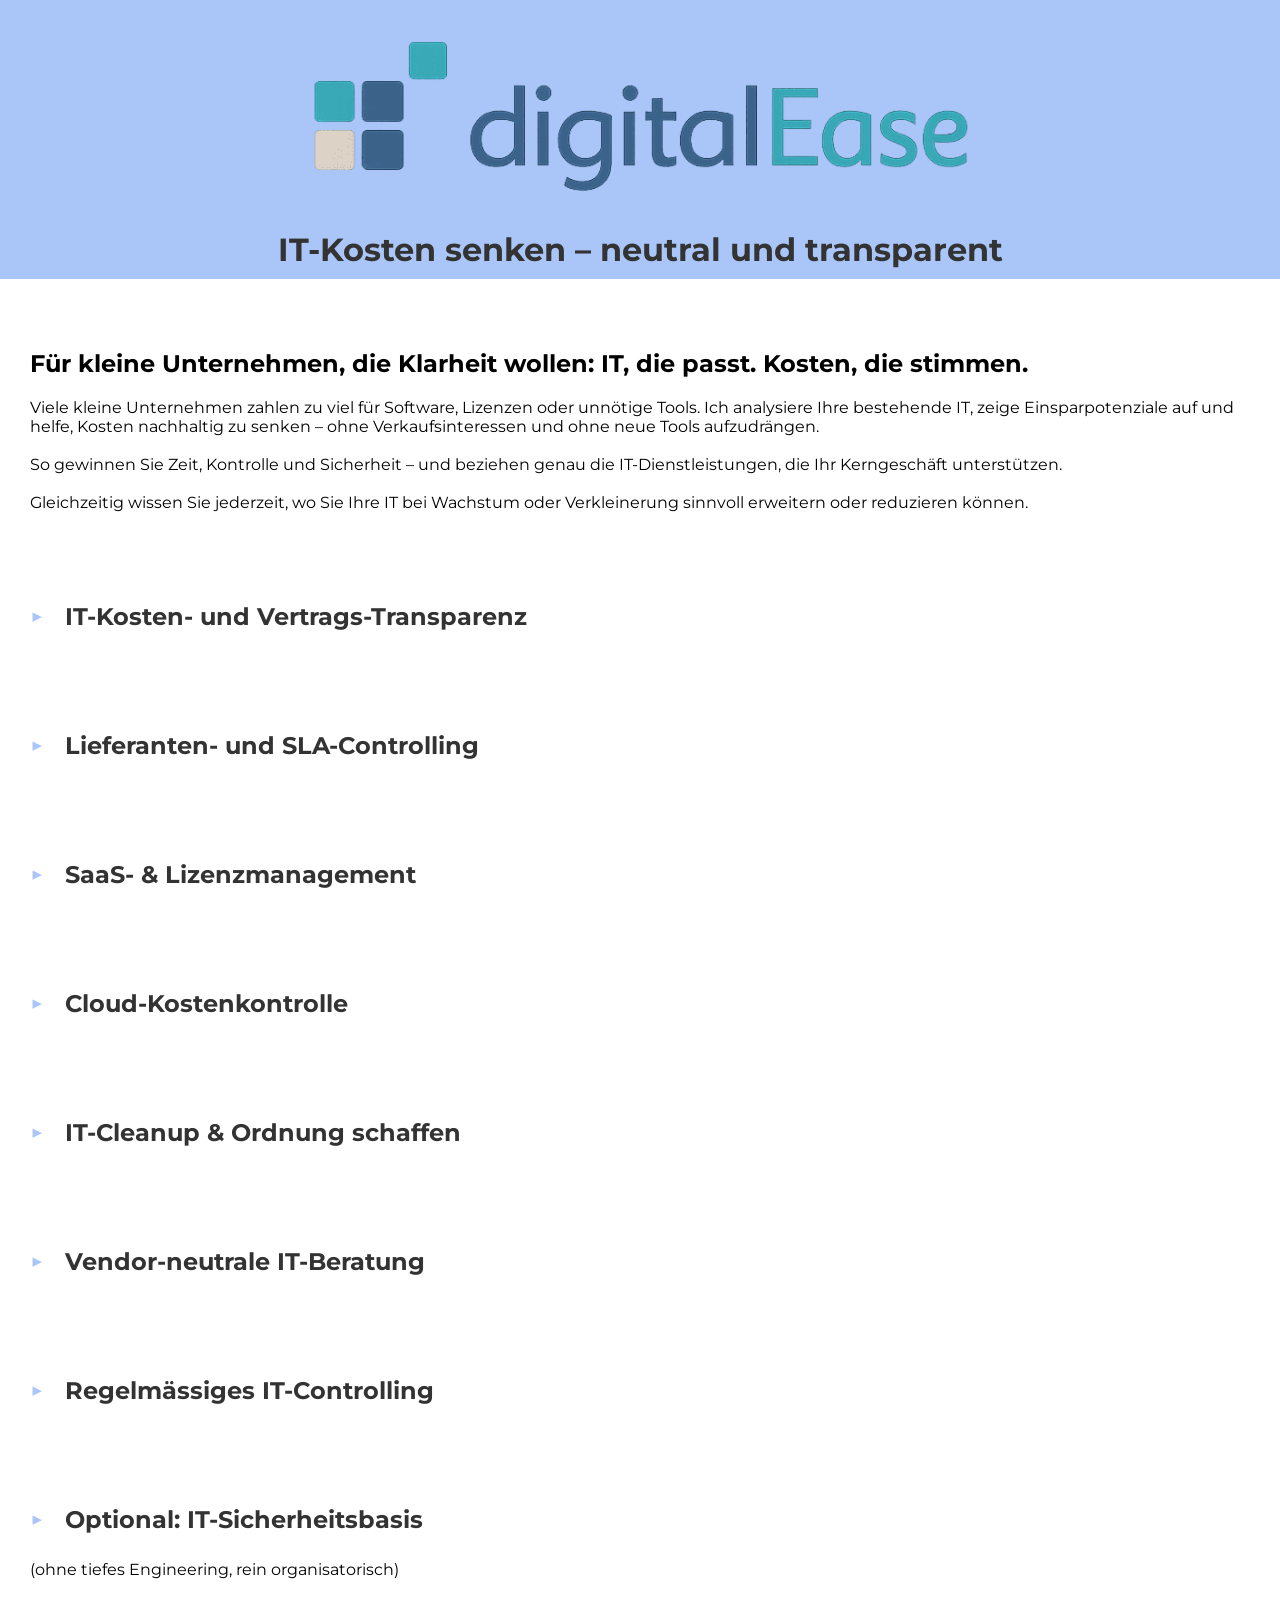
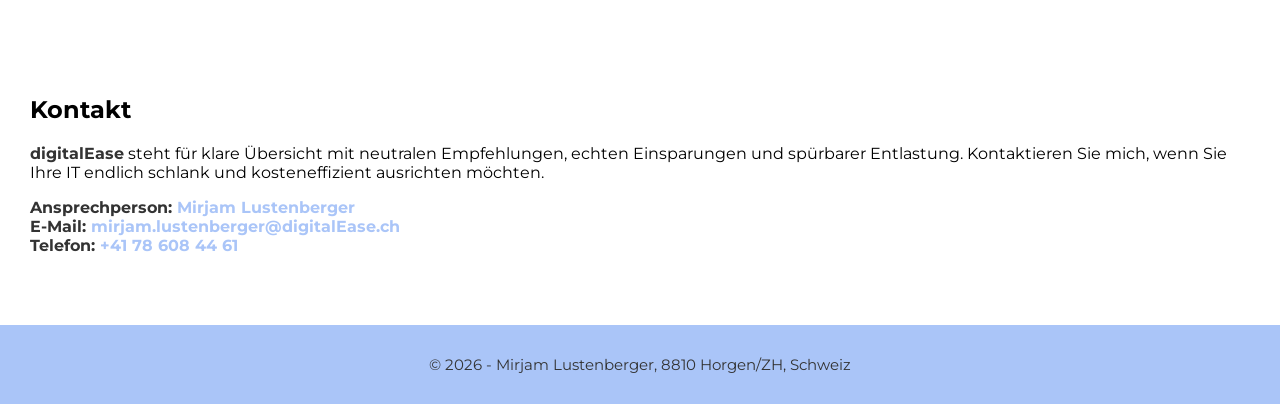
==== index.html @ b635466f "optimize h1 in header and first section in main" ====
<!DOCTYPE html>
<html lang="de">
<head>
  <meta charset="utf-8">
  <meta name="viewport" content="width=device-width, initial-scale=1">
  <meta http-equiv="X-UA-Compatible" content="IE=edge">
  <title>digitalEase – IT-Kosten senken | Neutrales IT-Controlling</title>
  <meta name="description" content="Ich unterstütze kleine und Solo Unternehmen dabei, IT‑Kosten zu senken, unnötige Ausgaben zu vermeiden 
  und klare Strukturen zu schaffen – neutral, effizient und ohne Verkaufsinteressen.">
  
  <meta name="robots" content="index, follow">
  <link rel="canonical" href="https://digitalease.ch">

  <!-- Open Graph -->
  <meta property="og:title" content="digitalEase – IT-Kosten senken durch neutrales IT-Controlling">
  <meta property="og:description" content="Viele kleine Unternehmen zahlen zu viel für IT. digitalEase analysiert 
  Ihre bestehende IT, zeigt Einsparpotenziale auf und hilft, IT‑Kosten nachhaltig zu senken – neutral und ohne Verkaufsinteressen.">
  <meta property="og:url" content="https://digitalease.ch">
  <meta property="og:type" content="website">
  <meta property="og:image" content="https://digitalease.ch/ogImage.jpg">
  <meta property="og:site_name" content="digitalEase">

  <link rel="icon" href="digitalEaseIcon.png" type="image/png">
  <link rel="stylesheet" href="main.css">
  <script src="main.js" defer></script>
</head>

<body>

<header class="header-index">
  <div class="header-grid">
    <div class="header-image"></div>
    <div class="header-content">
        <h1>IT‑Kosten senken – neutral und transparent</h1>
    </div>
  </div>
</header>

<main>
    <section>
        <h2>Für kleine Unternehmen, die Klarheit wollen: IT, die passt. Kosten, die stimmen.</h2>
        <div> Viele kleine Unternehmen zahlen zu viel für Software, Lizenzen oder unnötige Tools. Ich analysiere 
            Ihre bestehende IT, zeige Einsparpotenziale auf und helfe, Kosten nachhaltig zu senken – ohne 
            Verkaufsinteressen und ohne neue Tools aufzudrängen. <br>
            <br>
            So gewinnen Sie Zeit, Kontrolle und Sicherheit – und beziehen genau die IT‑Dienstleistungen, die Ihr Kerngeschäft unterstützen. <br>
            <br>
            Gleichzeitig wissen Sie jederzeit, wo Sie Ihre IT bei Wachstum oder Verkleinerung sinnvoll erweitern oder reduzieren können.
        </div>
    </section>

    <section>
        <h2 class="accordion-header" role="button" tabindex="0">IT‑Kosten- und Vertrags-Transparenz</h2>
        <div class="accordion-content">
            <ul>
                <li>Vollständige Inventarisierung aller IT‑Kosten (SaaS, Hardware, Cloud, Lizenzen, Wartung)</li>
                <li>Analyse von Doppelbezügen, Leichen, unnötigen Paketen</li>
                <li>Vergleich von SLA vs. tatsächlicher Leistung</li>
                <li>Aufdeckung versteckter Kosten</li>
                <li>Benchmarking gegen Marktpreise</li>
            </ul>
        </div>
    </section>

    <section>
        <h2 class="accordion-header" role="button" tabindex="0">Lieferanten- und SLA‑Controlling</h2>
        <div class="accordion-content">
            <ul>
                <li>Prüfung, ob Lieferanten ihre Leistungen wirklich erbringen</li>
                <li>SLA‑Monitoring</li>
                <li>Eskalationsmanagement</li>
                <li>Vertragsoptimierung</li>
                <li>Vorbereitung von Neuverhandlungen</li>
            </ul>
        </div>
    </section>

    <section>
        <h2 class="accordion-header" role="button" tabindex="0">SaaS- & Lizenzmanagement</h2>
        <div class="accordion-content">
            <ul>
                <li>Lizenzbedarf vs. Lizenzbestand</li>
                <li>Optimierung von Microsoft 365, Google Workspace, Zoom, bexio etc.</li>
                <li>Kündigungs- und Verlängerungsmanagement</li>
                <li>Compliance-Check (Datensicherheit, interne Richtlinien und/oder Vorschriften, etc.)</li>
            </ul>
        </div>
    </section>

    <section>
        <h2 class="accordion-header" role="button" tabindex="0">Cloud-Kostenkontrolle</h2>
        <div class="accordion-content">
            <ul>
                <li>Analyse von Cloud-Abos (AWS, Azure, Google Cloud)</li>
                <li>Erkennen von Overprovisioning (Ressourcen-Überplanung)</li>
                <li>Empfehlungen für Rightsizing (Redimensionierung)</li>
                <li>Monatliches Reporting (Kosten, Nutzung, Trends, Anomalien)</li>
            </ul>
        </div>
    </section>
 
    <section>
        <h2 class="accordion-header" role="button" tabindex="0">IT‑Cleanup & Ordnung schaffen</h2>
        <div class="accordion-content">
            <ul>
                <li>Entfernen von Altlasten</li>
                <li>Strukturierung von Accounts, Abos, Zugängen</li>
                <li>Aufbau eines klaren IT‑Inventars</li>
                <li>Einführung eines IT‑Kontrollprozesses</li>
            </ul>
        </div>
    </section>

    <section>
        <h2 class="accordion-header" role="button" tabindex="0">Vendor-neutrale IT‑Beratung</h2>
        <div class="accordion-content">
            <ul>
                <li>Evaluation neuer Tools oder Anbieter</li>
                <li>Unabhängige Zweitmeinung vor Investitionen</li>
                <li>Empfehlungen für mehr Effizienz und weniger manuelle Arbeiten (Prozessoptimierungen)</li>
            </ul>
        </div>
    </section>

    <section>
        <h2 class="accordion-header" role="button" tabindex="0">Regelmässiges IT‑Controlling</h2>
        <div class="accordion-content">
            <ul>
                <li>Monatliche oder quartalsweise Reports</li>
                <li>Frühwarnsystem für Kostenanstiege</li>
                <li>Übersicht über Kündigungsfristen</li>
                <li>Budgetplanung</li>
            </ul>
        </div>
    </section>

    <section>
        <h2 class="accordion-header" role="button" tabindex="0">Optional: IT‑Sicherheitsbasis</h2>
        <p>(ohne tiefes Engineering, rein organisatorisch)</p>
        <div class="accordion-content">
            <ul>
                <li>Passwort- und Zugangsrichtlinien</li>
                <li>Backup-Check</li>
                <li>Risikoanalyse auf Management-Level</li>
            </ul>
        </div>
    </section>
    
    <section class="contact">
        <h2>Kontakt</h2>
            <p><b>digitalEase</b> steht für klare Übersicht mit neutralen Empfehlungen, echten Einsparungen und spürbarer Entlastung. 
                Kontaktieren Sie mich, wenn Sie Ihre IT endlich schlank und kosteneffizient ausrichten möchten.
            </p>
            <b>Ansprechperson: <a href="https://www.linkedin.com/in/mirjam-lustenberger/" target="_blank">Mirjam Lustenberger</a></b>
            <br>
            <b>E-Mail: <a href="mailto:mirjam.lustenberger@digitalease.ch" title="E-Mail senden" class="contact">mirjam.lustenberger@digitalEase.ch</a></b>
            <br>
            <b>Telefon: <a href="tel:+41786084461" title="Telefon anrufen" class="contact">+41 78 608 44 61</a></b>
     </section>
</main>

<footer>
  <p>&copy; <span id="year"></span> - Mirjam Lustenberger, 8810 Horgen/ZH, Schweiz</p>
</footer>

</body>
</html>
---- main.css ----
@import url('https://fonts.googleapis.com/css2?family=Montserrat:wght@400;500;600;700&display=swap');

/* Global Styles */
body {
  font-family: 'Montserrat', sans-serif;
  margin: 0;
  padding: 0;
}

/* Header mit Hintergrundbild */
.header-index {
  margin-top: 0;
  background-color: #aac5f8;
}


.header-grid {
  display: flex;
  flex-direction: column;
  align-items: center;
  justify-content: center;
  position: relative;
}
.header-image {
  background-image: url('digitalEaseLogo1412x216.png');
  background-size: contain;
  background-repeat: no-repeat;
  background-position: center;
  height: 200px;
  width: 100%;
  order: 1;
  z-index: 2;
}
.header-content {
  padding: 30px 20px 10px;
  text-align: center;
  order: 2;
  z-index: 1;
  position: relative;
}

.header-content h1 {
  font-size: 2em;
  margin: 0;
  color: #333;
}

.header-content h2 {
  font-size: 1.5em;
  margin: 10px 0 0 0;
  color: #666;
}

/* Sections */


/* Contact Section */
.contact b {
  color: #333;
}

.contact a,
.contact a:visited {
  color: #aac5f8;
  text-decoration: none;
}

.contact a:hover {
  text-decoration: underline;
}

/* Footer */
footer {
  background-color: #aac5f8;
  text-align: center;
  padding: 30px 20px;
  margin-top: 40px;
}

footer p {
  margin: 0;
  color: #333;
  font-size: 0.95em;
}

/* Accordion Styles */
.accordion-header {
  color: #333;
  margin-top: 0;
  margin-bottom: 0;
  cursor: pointer;
  user-select: none;
  padding: 10px 0;
  transition: color 0.3s ease, text-shadow 0.3s ease;
  position: relative;
  padding-left: 35px;
}

.accordion-header::before {
  content: '▶';
  position: absolute;
  left: 0;
  top: 10px;
  font-size: 0.9em;
  transition: transform 0.3s ease;
  color: #aac5f8;
}

section.active .accordion-header::before {
  transform: rotate(90deg);
}

.accordion-header:hover {
  color: #aac5f8;
  text-shadow: 0 0 5px rgba(232, 200, 240, 0.3);
}

.accordion-content {
  display: block;
  overflow: hidden;
  transition: max-height 0.3s ease, opacity 0.3s ease;
  opacity: 0;
  max-height: 0;
}

section.active .accordion-content {
  opacity: 1;
  max-height: 1000px;
}

section {
  background-color: rgba(255, 255, 255, 0.3);
  padding: 30px;
  border-radius: 8px;
  margin: 20px 0;
}

section ul {
  margin-left: 20px;
}

section li {
  margin: 10px 0;
}

/* 404-error Fehlerseiten */

.error-container {
  text-align: center;
  padding: 60px 20px;
}

.error-title {
  font-size: 2.2rem;
  margin-bottom: 0.5rem;
}

.error-text {
  font-size: 1.15rem;
  max-width: 600px;
  margin: 0 auto 1.5rem;
}

.error-link a {
  text-decoration: underline;
}

/* Responsive Design */
@media (max-width: 1024px) {
  .header-grid {
    padding: 20px 15px;
    gap: 0;
  }
  
  .header-image {
    height: 250px;
    margin-bottom: -80px;
  }
  
  .header-content h1 {
    font-size: 2em;
  }
  
  .header-content h2 {
    font-size: 1.2em;
  }
  
  main {
    padding: 15px;
  }
}

@media (max-width: 768px) {
  .header-grid {
    padding: 15px;
    gap: 0;
  }
  
  .header-image {
    height: 200px;
    margin-bottom: 0;
  }
  
  .header-content {
    padding: 15px 10px 10px;
  }
  
  .header-content h1 {
    font-size: 1.8em;
  }
  
  .header-content h2 {
    font-size: 1em;
  }
  
  main {
    max-width: 100%;
    padding: 12px;
  }
  
}

@media (max-width: 480px) {
  .header-grid {
    padding: 10px;
    gap: 0;
  }
  
  .header-image {
    height: 150px;
    margin-bottom: 0;
  }
  
  .header-content {
    padding: 10px;
  }
  
  .header-content h1 {
    font-size: 1.5em;
  }
  
  .header-content h2 {
    font-size: 0.9em;
  }
  
  main {
    max-width: 100%;
    padding: 10px;
  }
  
  .contact {
    font-size: 0.9em;
  }
}
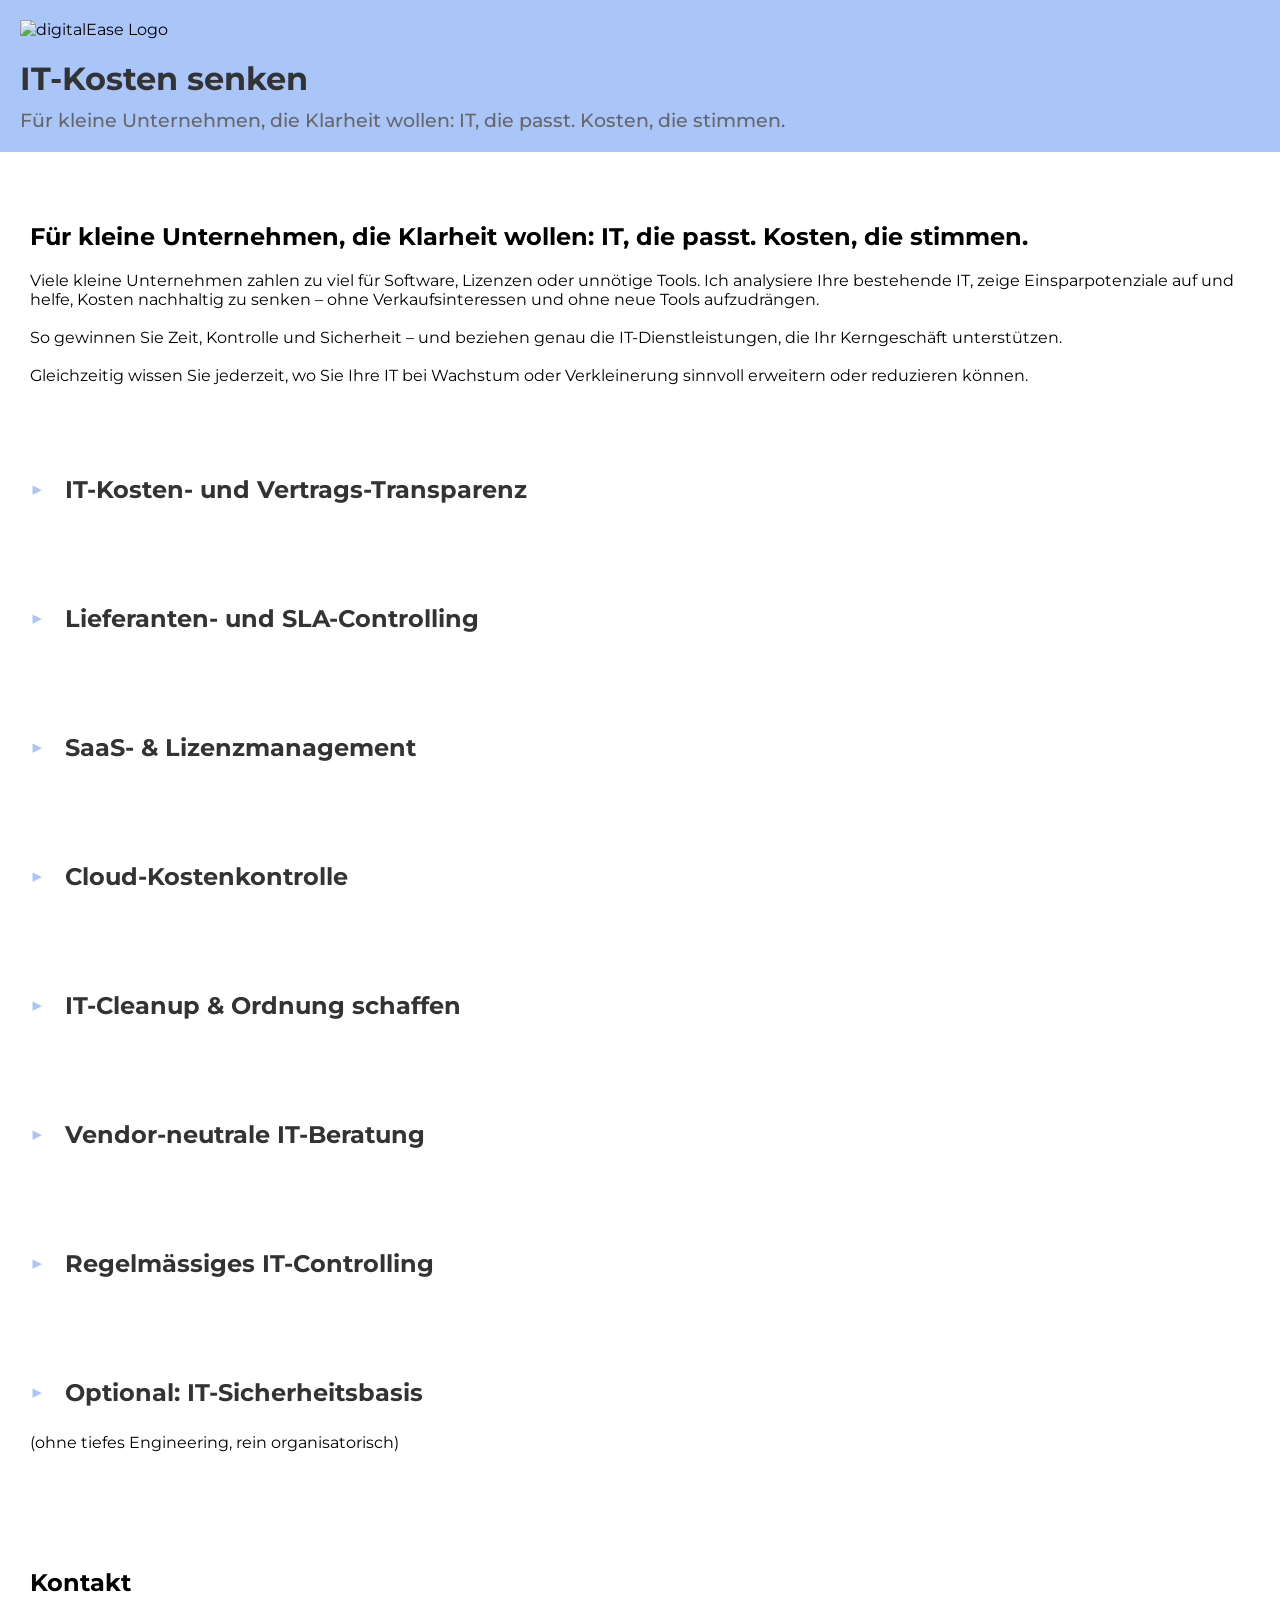
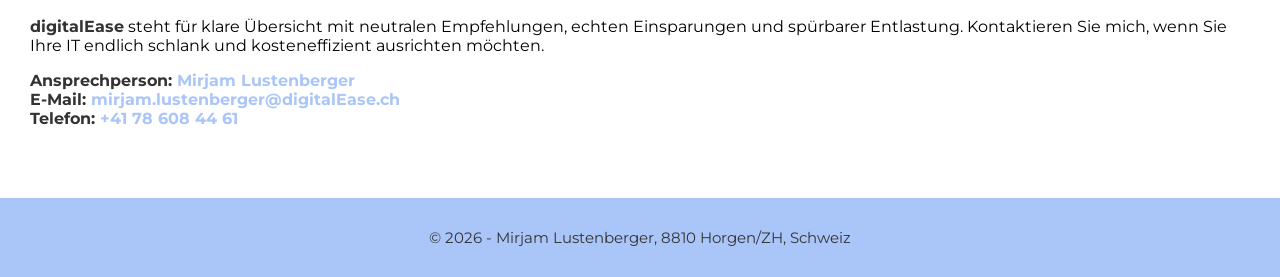
==== commit 17c06377: "optimize logo" ====
--- a/index.html
+++ b/index.html
@@ -20,7 +20,7 @@
   <meta property="og:image" content="https://digitalease.ch/ogImage.jpg">
   <meta property="og:site_name" content="digitalEase">
 
-  <link rel="icon" href="digitalEaseIcon.png" type="image/png">
+  <link rel="icon" href="digitalEaseIcon176x134.png" type="image/png">
   <link rel="stylesheet" href="main.css">
   <script src="main.js" defer></script>
 </head>
@@ -29,9 +29,10 @@
 
 <header class="header-index">
   <div class="header-grid">
-    <div class="header-image"></div>
+    <img src="digitalEaseLogo246x94-removebg-preview.png" alt="digitalEase Logo" class="header-logo">
     <div class="header-content">
-        <h1>IT‑Kosten senken – neutral und transparent</h1>
+        <h1>IT‑Kosten senken</h1>
+        <h2>Für kleine Unternehmen, die Klarheit wollen: IT, die passt. Kosten, die stimmen.</h2>
     </div>
   </div>
 </header>
--- a/main.css
+++ b/main.css
@@ -17,38 +17,33 @@
 .header-grid {
   display: flex;
   flex-direction: column;
-  align-items: center;
-  justify-content: center;
+  align-items: flex-start;
+  justify-content: flex-start;
   position: relative;
-}
-.header-image {
-  background-image: url('digitalEaseLogo1412x216.png');
-  background-size: contain;
-  background-repeat: no-repeat;
-  background-position: center;
-  height: 200px;
-  width: 100%;
-  order: 1;
-  z-index: 2;
+  padding: 20px;
+}
+.header-logo {
+  max-width: 300px;
+  height: auto;
+  margin-bottom: 20px;
 }
 .header-content {
-  padding: 30px 20px 10px;
-  text-align: center;
-  order: 2;
-  z-index: 1;
+  padding: 0;
+  text-align: left;
   position: relative;
 }
 
 .header-content h1 {
   font-size: 2em;
+  margin: 0 0 10px 0;
+  color: #333;
+}
+
+.header-content h2 {
+  font-size: 1.2em;
   margin: 0;
-  color: #333;
-}
-
-.header-content h2 {
-  font-size: 1.5em;
-  margin: 10px 0 0 0;
   color: #666;
+  font-weight: 500;
 }
 
 /* Sections */
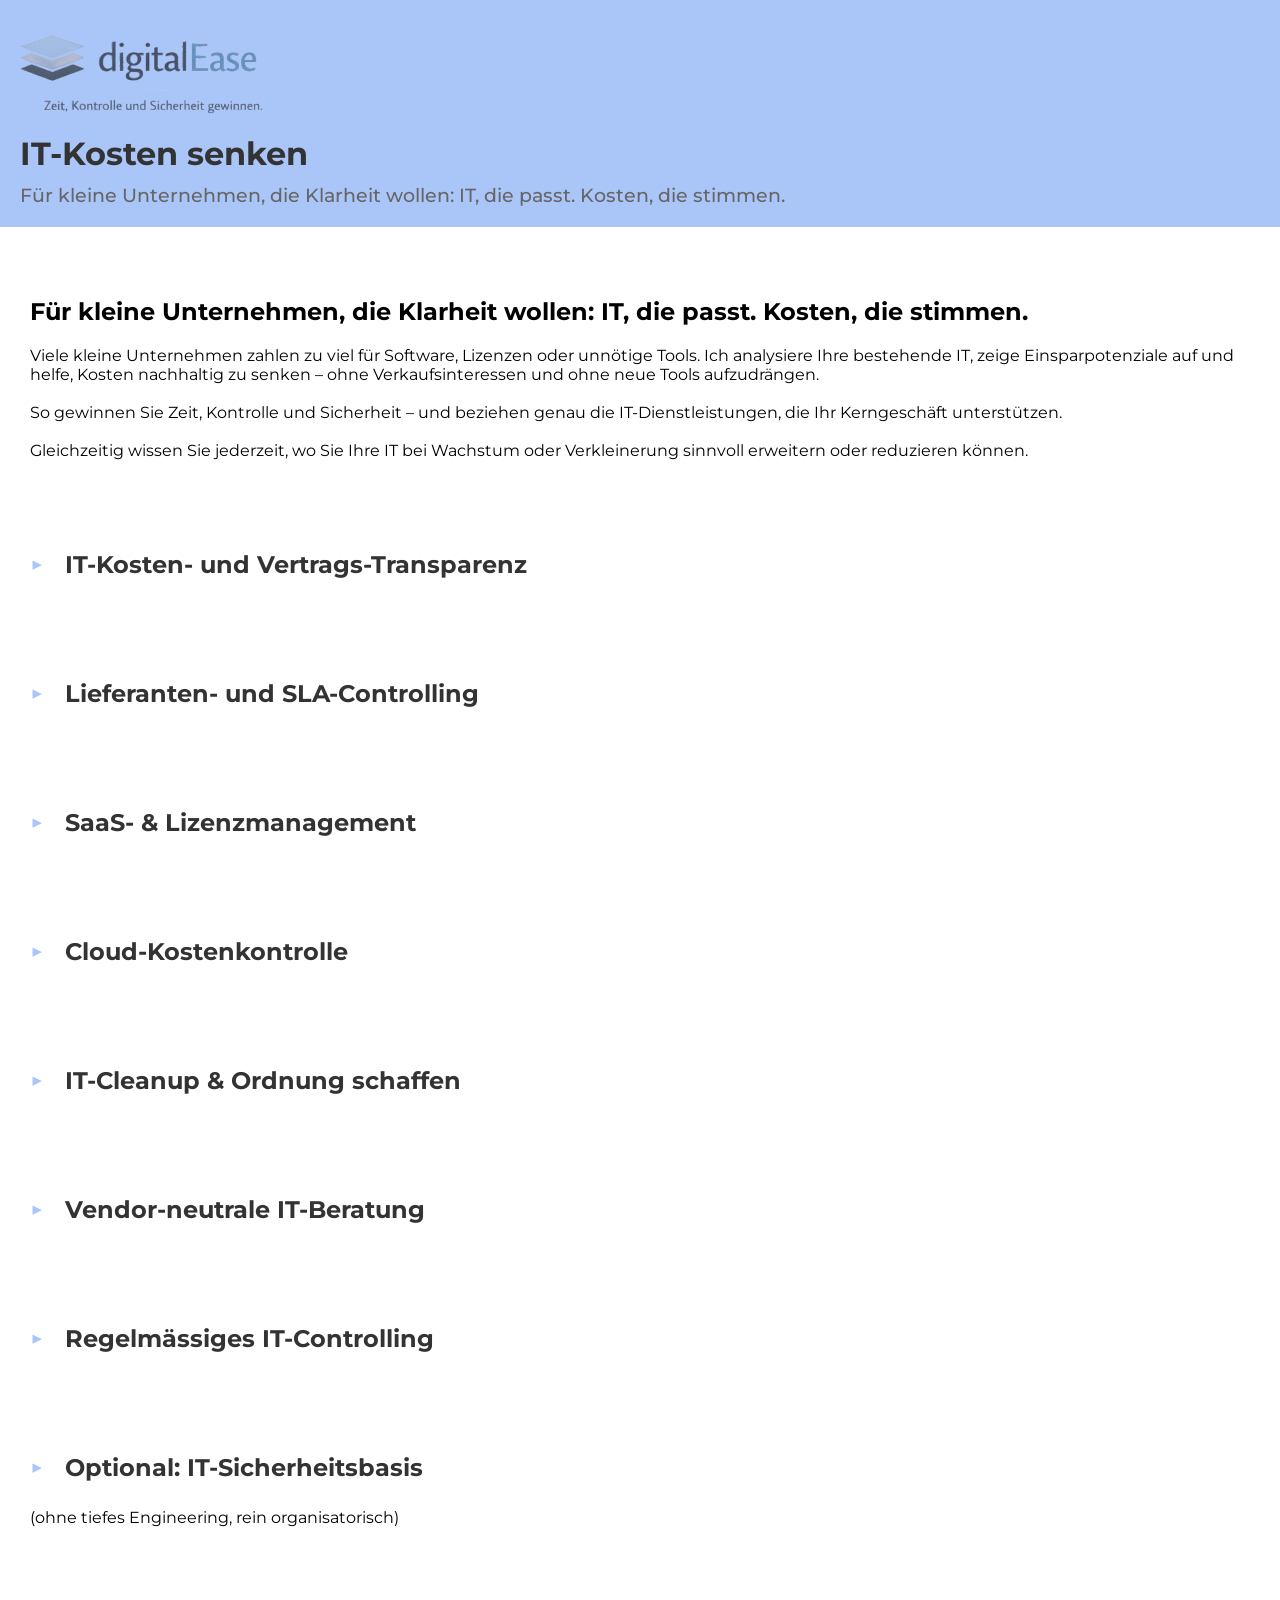
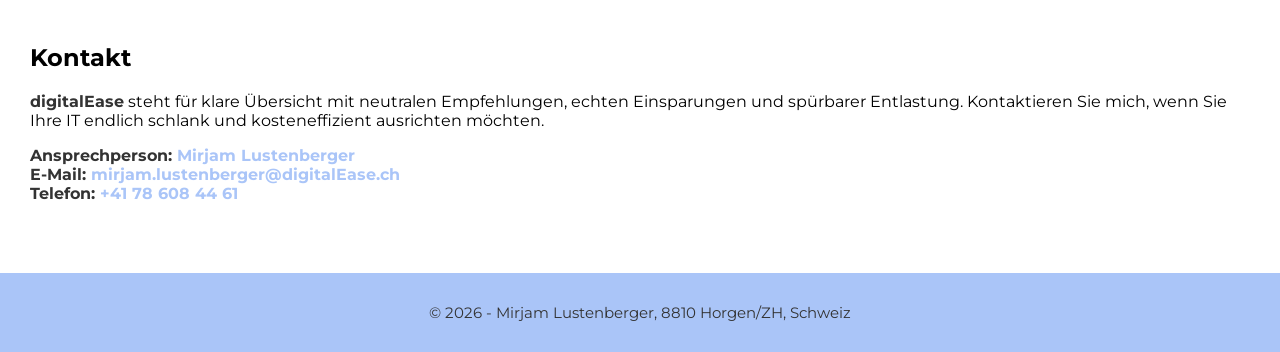
==== commit 8d6ab24d: "replace correct logo" ====
--- a/index.html
+++ b/index.html
@@ -29,7 +29,7 @@
 
 <header class="header-index">
   <div class="header-grid">
-    <img src="digitalEaseLogo246x94-removebg-preview.png" alt="digitalEase Logo" class="header-logo">
+    <img src="digitalEaseLogo246x94Transp.png" alt="digitalEase Logo" class="header-logo">
     <div class="header-content">
         <h1>IT‑Kosten senken</h1>
         <h2>Für kleine Unternehmen, die Klarheit wollen: IT, die passt. Kosten, die stimmen.</h2>
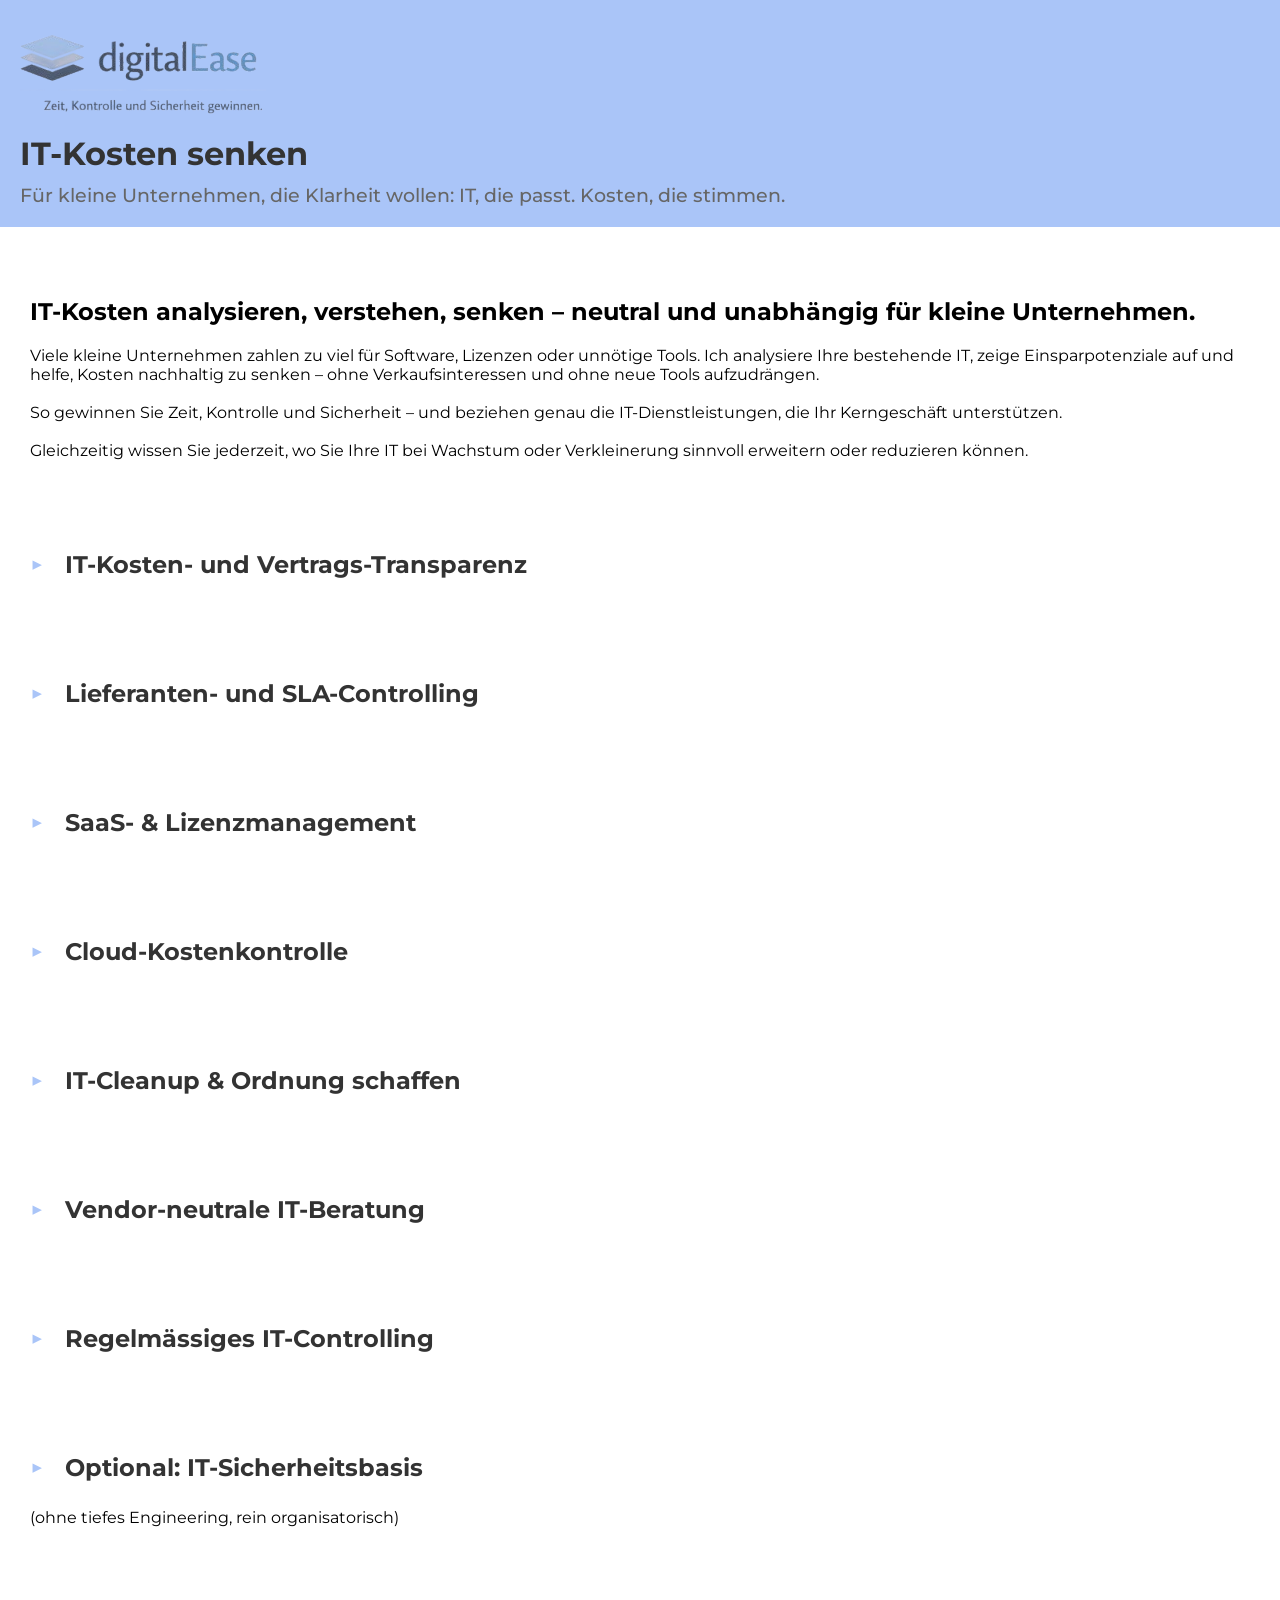
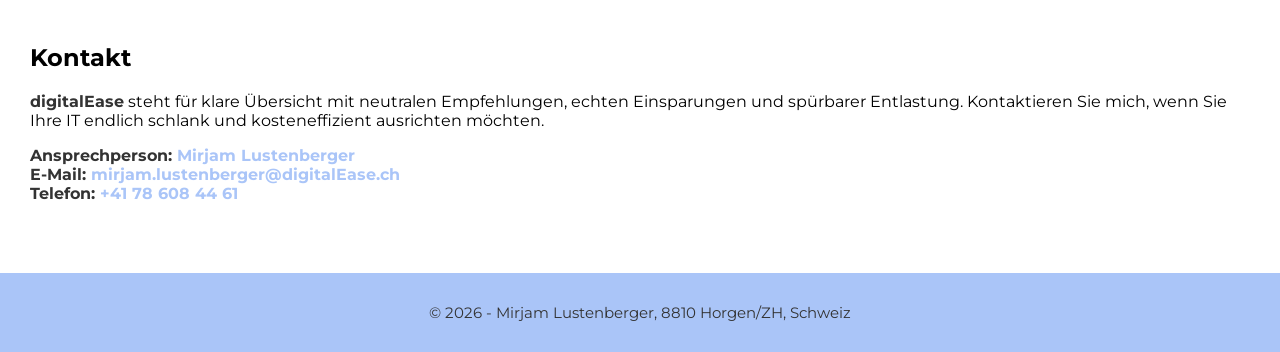
==== commit e173a887: "add aboutMe.html, optimize 404.html, adapt main.css" ====
--- a/index.html
+++ b/index.html
@@ -1,13 +1,12 @@
 <!DOCTYPE html>
 <html lang="de">
 <head>
-  <meta charset="utf-8">
+  <meta charset="UTF-8">
   <meta name="viewport" content="width=device-width, initial-scale=1">
   <meta http-equiv="X-UA-Compatible" content="IE=edge">
   <title>digitalEase – IT-Kosten senken | Neutrales IT-Controlling</title>
   <meta name="description" content="Ich unterstütze kleine und Solo Unternehmen dabei, IT‑Kosten zu senken, unnötige Ausgaben zu vermeiden 
   und klare Strukturen zu schaffen – neutral, effizient und ohne Verkaufsinteressen.">
-  
   <meta name="robots" content="index, follow">
   <link rel="canonical" href="https://digitalease.ch">
 
@@ -39,7 +38,7 @@
 
 <main>
     <section>
-        <h2>Für kleine Unternehmen, die Klarheit wollen: IT, die passt. Kosten, die stimmen.</h2>
+        <h2>IT‑Kosten analysieren, verstehen, senken – neutral und unabhängig für kleine Unternehmen.</h2>
         <div> Viele kleine Unternehmen zahlen zu viel für Software, Lizenzen oder unnötige Tools. Ich analysiere 
             Ihre bestehende IT, zeige Einsparpotenziale auf und helfe, Kosten nachhaltig zu senken – ohne 
             Verkaufsinteressen und ohne neue Tools aufzudrängen. <br>
--- a/main.css
+++ b/main.css
@@ -7,12 +7,11 @@
   padding: 0;
 }
 
-/* Header mit Hintergrundbild */
+/* Header mit Logo */
 .header-index {
   margin-top: 0;
   background-color: #aac5f8;
 }
-
 
 .header-grid {
   display: flex;
@@ -47,6 +46,22 @@
 }
 
 /* Sections */
+
+/* about Me Section */
+.about-header .profile {
+  width: 140px;
+  height: 140px;
+  border-radius: 50%;
+  display: block;
+  margin: 0 0 1.5rem 0; /* linksbündig */
+  /* margin: 0 auto 1.5rem auto; zentriert */
+}
+.intro-text {
+  font-weight: 600;      /* fett */
+  font-style: italic;    /* kursiv */
+  color: #aac5f8;        /* gleiche Farbe wie Header-Background */
+  margin: 0;             /* optional: verhindert unnötigen Abstand */
+}
 
 
 /* Contact Section */
@@ -138,9 +153,9 @@
   margin: 10px 0;
 }
 
-/* 404-error Fehlerseiten */
-
-.error-container {
+/* 404-error Fehlerseiten
+
+ .error-container {
   text-align: center;
   padding: 60px 20px;
 }
@@ -159,6 +174,7 @@
 .error-link a {
   text-decoration: underline;
 }
+   */
 
 /* Responsive Design */
 @media (max-width: 1024px) {
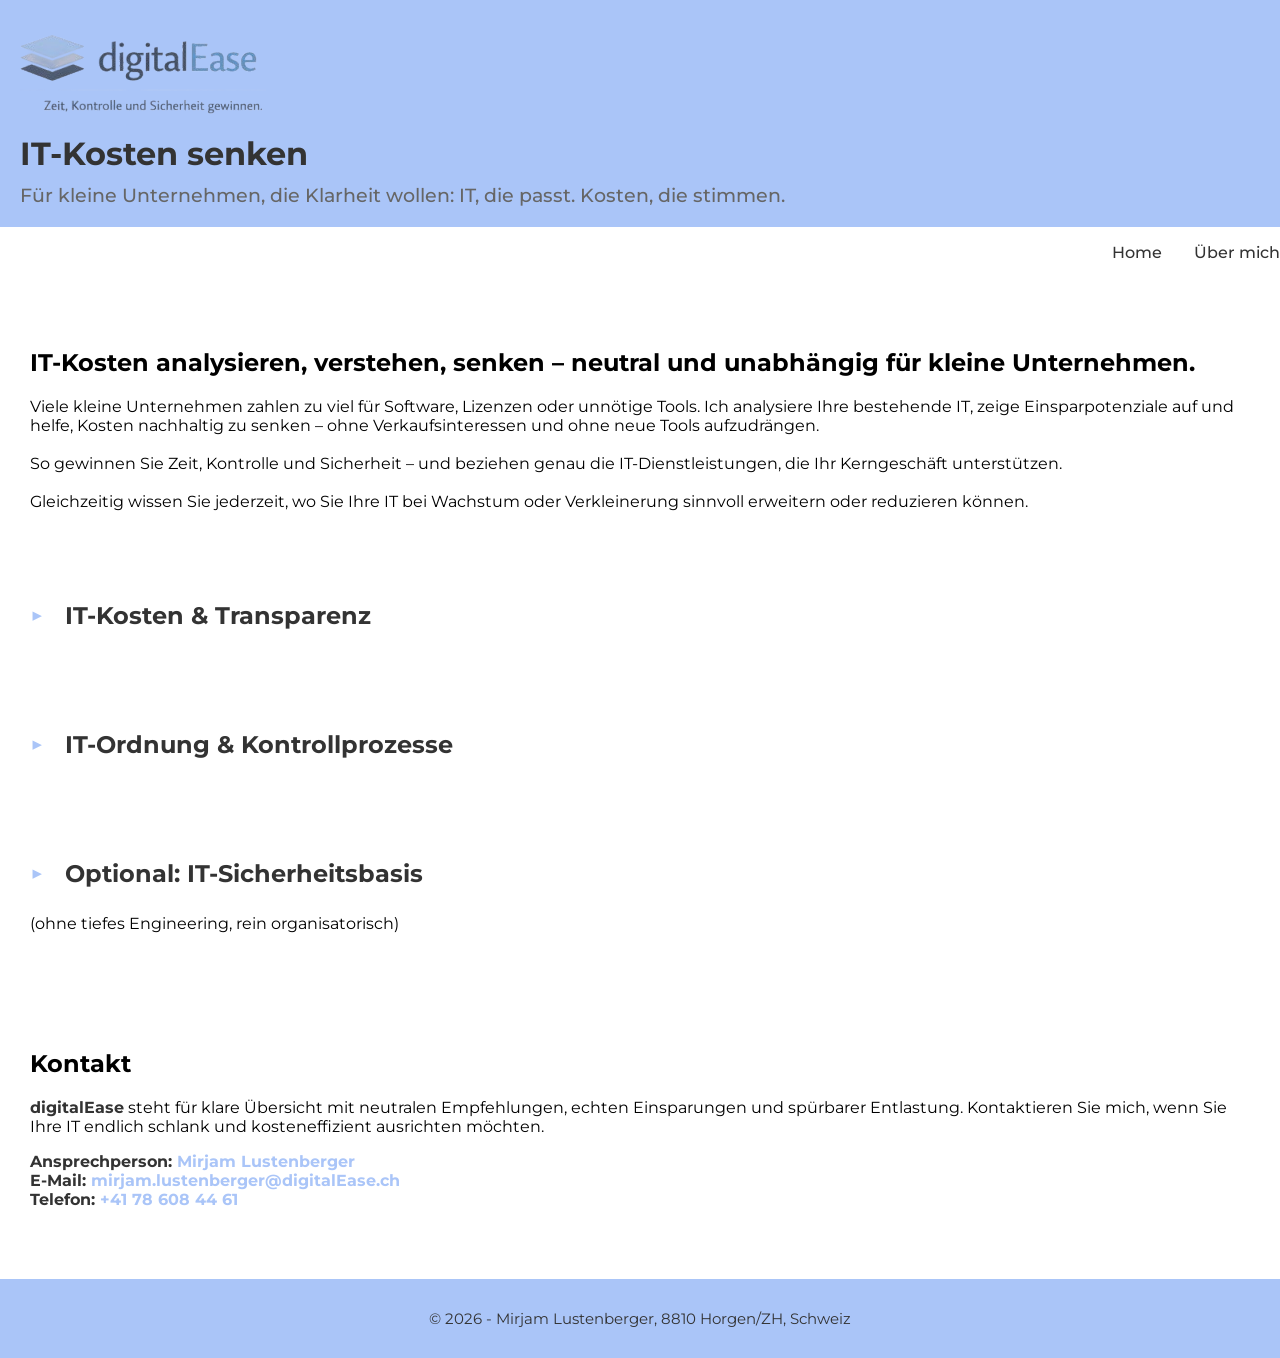
==== commit b9d0031c: "add navigation, adapt css and js" ====
--- a/index.html
+++ b/index.html
@@ -36,6 +36,17 @@
   </div>
 </header>
 
+<!-- Navigation -->
+<nav class="main-nav" aria-label="Hauptnavigation">
+  <button class="nav-toggle" aria-expanded="false" aria-controls="nav-list">
+    ☰
+  </button>
+
+  <ul id="nav-list">
+    <li><a href="index.html">Home</a></li>
+    <li><a href="aboutMe.html">Über mich</a></li>
+  </ul>
+</nav>
 <main>
     <section>
         <h2>IT‑Kosten analysieren, verstehen, senken – neutral und unabhängig für kleine Unternehmen.</h2>
@@ -50,87 +61,32 @@
     </section>
 
     <section>
-        <h2 class="accordion-header" role="button" tabindex="0">IT‑Kosten- und Vertrags-Transparenz</h2>
+        <h2 class="accordion-header" role="button" tabindex="0">IT‑Kosten & Transparenz</h2>
         <div class="accordion-content">
+            <b>Für Kleinunternehmen, die wissen wollen, wofür sie eigentlich zahlen.</b>
             <ul>
-                <li>Vollständige Inventarisierung aller IT‑Kosten (SaaS, Hardware, Cloud, Lizenzen, Wartung)</li>
-                <li>Analyse von Doppelbezügen, Leichen, unnötigen Paketen</li>
-                <li>Vergleich von SLA vs. tatsächlicher Leistung</li>
+                <li>Vollständige Inventarisierung aller IT‑Kosten</li>
+                <li>Analyse von Doppelbezügen, Altlasten, unnötigen Abos</li>
+                <li>Benchmarking gegen Marktpreise</li>
+                <li>SLA‑Check: Vertrag vs. tatsächliche Leistung</li>
                 <li>Aufdeckung versteckter Kosten</li>
-                <li>Benchmarking gegen Marktpreise</li>
             </ul>
+            <b>Ergebnis: </b>Klare Übersicht, wo Geld verloren geht – und wo Einsparungen möglich sind.
         </div>
     </section>
 
     <section>
-        <h2 class="accordion-header" role="button" tabindex="0">Lieferanten- und SLA‑Controlling</h2>
+        <h2 class="accordion-header" role="button" tabindex="0">IT‑Ordnung & Kontrollprozesse</h2>
         <div class="accordion-content">
+            <b>Für kleine Unternehmen, die ihre IT‑Strukturen endlich in den Griff bekommen wollen.</b>
             <ul>
-                <li>Prüfung, ob Lieferanten ihre Leistungen wirklich erbringen</li>
-                <li>SLA‑Monitoring</li>
-                <li>Eskalationsmanagement</li>
-                <li>Vertragsoptimierung</li>
-                <li>Vorbereitung von Neuverhandlungen</li>
+                <li>Entfernen von Altlasten und verwaisten Accounts</li>
+                <li>Ordnung in Abos, Zugängen, Berechtigungen</li>
+                <li>Aufbau eines klaren IT‑Inventars</li>
+                <li>Einführung eines einfachen IT‑Kontrollprozesses</li>
+                <li>Lieferanten- & SLA‑Controlling</li>
             </ul>
-        </div>
-    </section>
-
-    <section>
-        <h2 class="accordion-header" role="button" tabindex="0">SaaS- & Lizenzmanagement</h2>
-        <div class="accordion-content">
-            <ul>
-                <li>Lizenzbedarf vs. Lizenzbestand</li>
-                <li>Optimierung von Microsoft 365, Google Workspace, Zoom, bexio etc.</li>
-                <li>Kündigungs- und Verlängerungsmanagement</li>
-                <li>Compliance-Check (Datensicherheit, interne Richtlinien und/oder Vorschriften, etc.)</li>
-            </ul>
-        </div>
-    </section>
-
-    <section>
-        <h2 class="accordion-header" role="button" tabindex="0">Cloud-Kostenkontrolle</h2>
-        <div class="accordion-content">
-            <ul>
-                <li>Analyse von Cloud-Abos (AWS, Azure, Google Cloud)</li>
-                <li>Erkennen von Overprovisioning (Ressourcen-Überplanung)</li>
-                <li>Empfehlungen für Rightsizing (Redimensionierung)</li>
-                <li>Monatliches Reporting (Kosten, Nutzung, Trends, Anomalien)</li>
-            </ul>
-        </div>
-    </section>
- 
-    <section>
-        <h2 class="accordion-header" role="button" tabindex="0">IT‑Cleanup & Ordnung schaffen</h2>
-        <div class="accordion-content">
-            <ul>
-                <li>Entfernen von Altlasten</li>
-                <li>Strukturierung von Accounts, Abos, Zugängen</li>
-                <li>Aufbau eines klaren IT‑Inventars</li>
-                <li>Einführung eines IT‑Kontrollprozesses</li>
-            </ul>
-        </div>
-    </section>
-
-    <section>
-        <h2 class="accordion-header" role="button" tabindex="0">Vendor-neutrale IT‑Beratung</h2>
-        <div class="accordion-content">
-            <ul>
-                <li>Evaluation neuer Tools oder Anbieter</li>
-                <li>Unabhängige Zweitmeinung vor Investitionen</li>
-                <li>Empfehlungen für mehr Effizienz und weniger manuelle Arbeiten (Prozessoptimierungen)</li>
-            </ul>
-        </div>
-    </section>
-
-    <section>
-        <h2 class="accordion-header" role="button" tabindex="0">Regelmässiges IT‑Controlling</h2>
-        <div class="accordion-content">
-            <ul>
-                <li>Monatliche oder quartalsweise Reports</li>
-                <li>Frühwarnsystem für Kostenanstiege</li>
-                <li>Übersicht über Kündigungsfristen</li>
-                <li>Budgetplanung</li>
-            </ul>
+            <b>Ergebnis: </b>Stabile, nachvollziehbare IT‑Strukturen – ohne Chaos, ohne Überraschungen.
         </div>
     </section>
 
@@ -138,11 +94,14 @@
         <h2 class="accordion-header" role="button" tabindex="0">Optional: IT‑Sicherheitsbasis</h2>
         <p>(ohne tiefes Engineering, rein organisatorisch)</p>
         <div class="accordion-content">
+            <b>Für kleine Unternehmen, die eine solide Grundsicherheit brauchen – ohne Engineering.</b>
             <ul>
                 <li>Passwort- und Zugangsrichtlinien</li>
                 <li>Backup-Check</li>
                 <li>Risikoanalyse auf Management-Level</li>
             </ul>
+            <b>Ergebnis: </b>Ein sicheres Fundament, das Risiken reduziert und Verantwortlichkeiten klärt.
+
         </div>
     </section>
     
--- a/main.css
+++ b/main.css
@@ -44,6 +44,89 @@
   color: #666;
   font-weight: 500;
 }
+
+/* ---------------------------
+   Navigation – digitalEase
+---------------------------- */
+
+.main-nav {
+  font-family: 'Montserrat', sans-serif;
+  padding: 1rem 0;
+  display: flex;
+  align-items: center;
+  justify-content: flex-end;
+  position: relative;
+}
+
+/* Desktop: horizontale Navigation */
+.main-nav ul {
+  list-style: none;
+  margin: 0;
+  padding: 0;
+  display: flex;
+  gap: 2rem;
+}
+
+.main-nav a {
+  text-decoration: none;
+  color: #333;
+  font-weight: 500;
+  transition: color 0.2s ease;
+}
+
+.main-nav a:hover,
+.main-nav a:focus {
+  color: #aac5f8;
+  text-decoration: underline;
+}
+
+/* Aktive Seite */
+.main-nav a.active {
+  color: #aac5f8;
+  font-weight: 600;
+  text-decoration: underline;
+}
+
+/* ---------------------------
+   Mobile Navigation
+---------------------------- */
+
+.nav-toggle {
+  display: none;
+  background: none;
+  border: none;
+  font-size: 1.8rem;
+  cursor: pointer;
+  color: #333;
+}
+
+/* Mobile Breakpoint */
+@media (max-width: 768px) {
+  .nav-toggle {
+    display: block;
+    position: absolute;
+    right: 0;
+    top: 0.5rem;
+  }
+
+  .main-nav ul {
+    flex-direction: column;
+    gap: 1.5rem;
+    background: #fff;
+    padding: 2rem 1rem;
+    position: absolute;
+    right: 0;
+    top: 3rem;
+    border: 1px solid #ddd;
+    border-radius: 8px;
+    display: none;
+  }
+
+  .main-nav ul.open {
+    display: flex;
+  }
+}
+
 
 /* Sections */
 
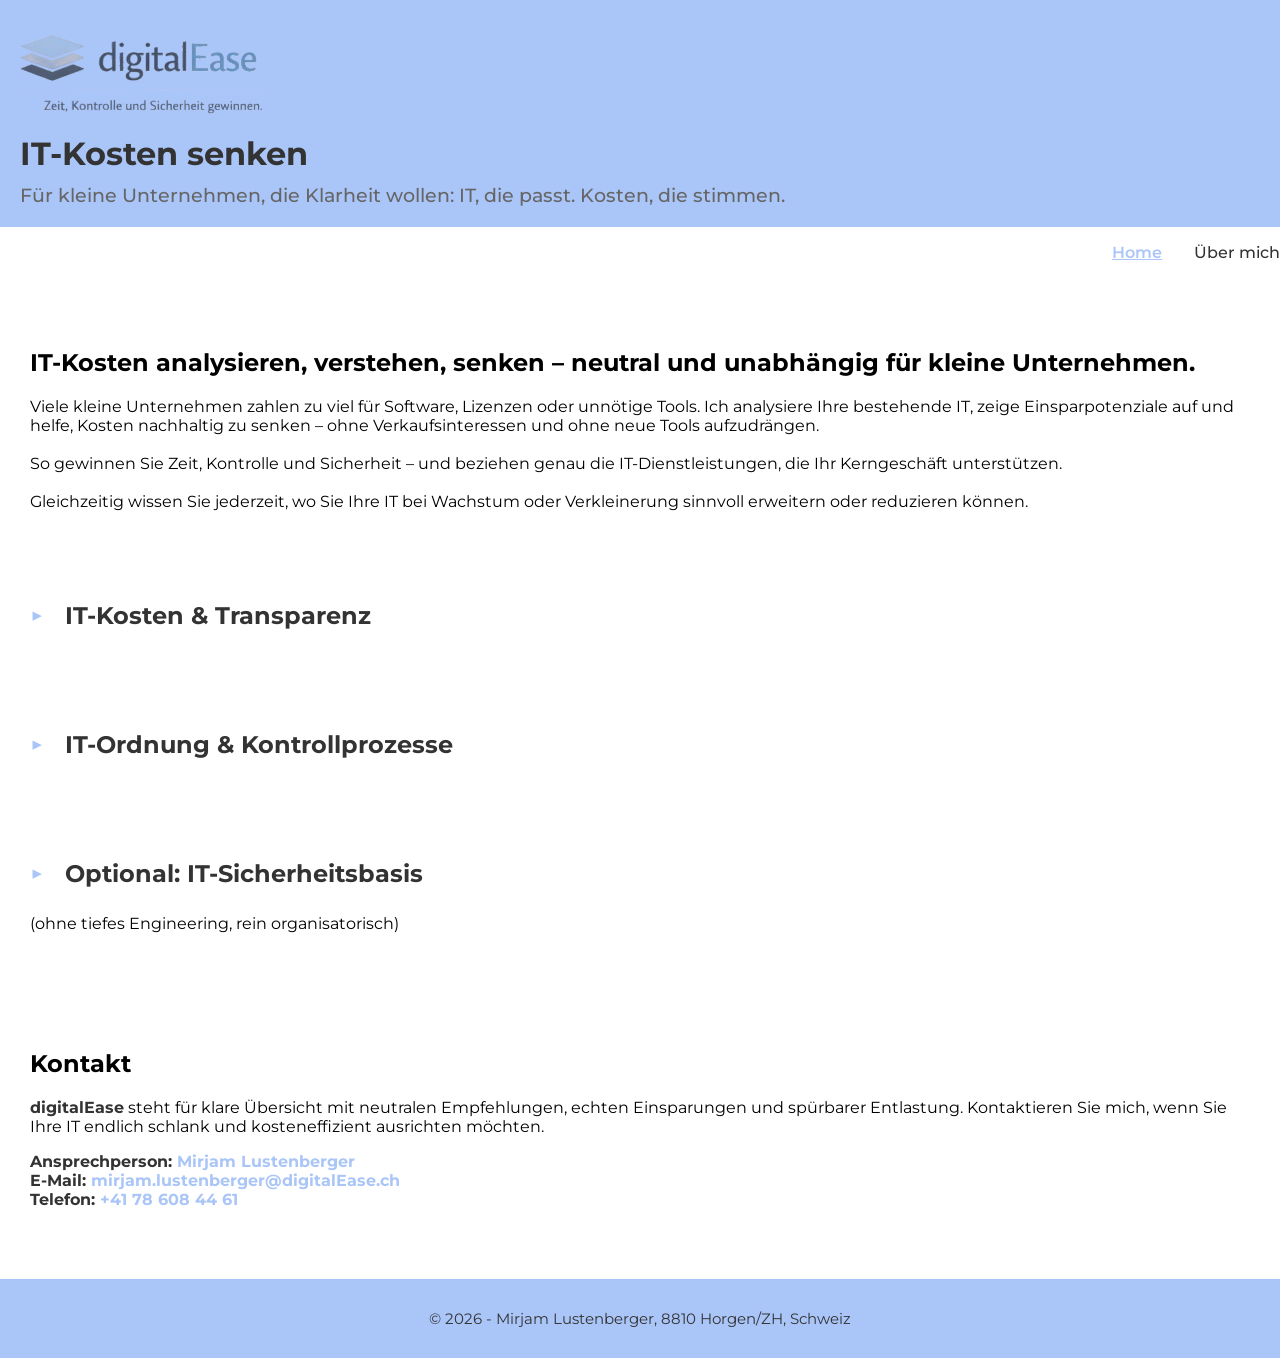
==== commit 555aee69: "adapt .main-nav a.active in main.css" ====
--- a/index.html
+++ b/index.html
@@ -42,10 +42,11 @@
     ☰
   </button>
 
-  <ul id="nav-list">
-    <li><a href="index.html">Home</a></li>
-    <li><a href="aboutMe.html">Über mich</a></li>
-  </ul>
+<ul id="nav-list">
+<li><a href="index.html" class="active">Home</a></li>
+<li><a href="aboutMe.html">Über mich</a></li>
+</ul>
+
 </nav>
 <main>
     <section>
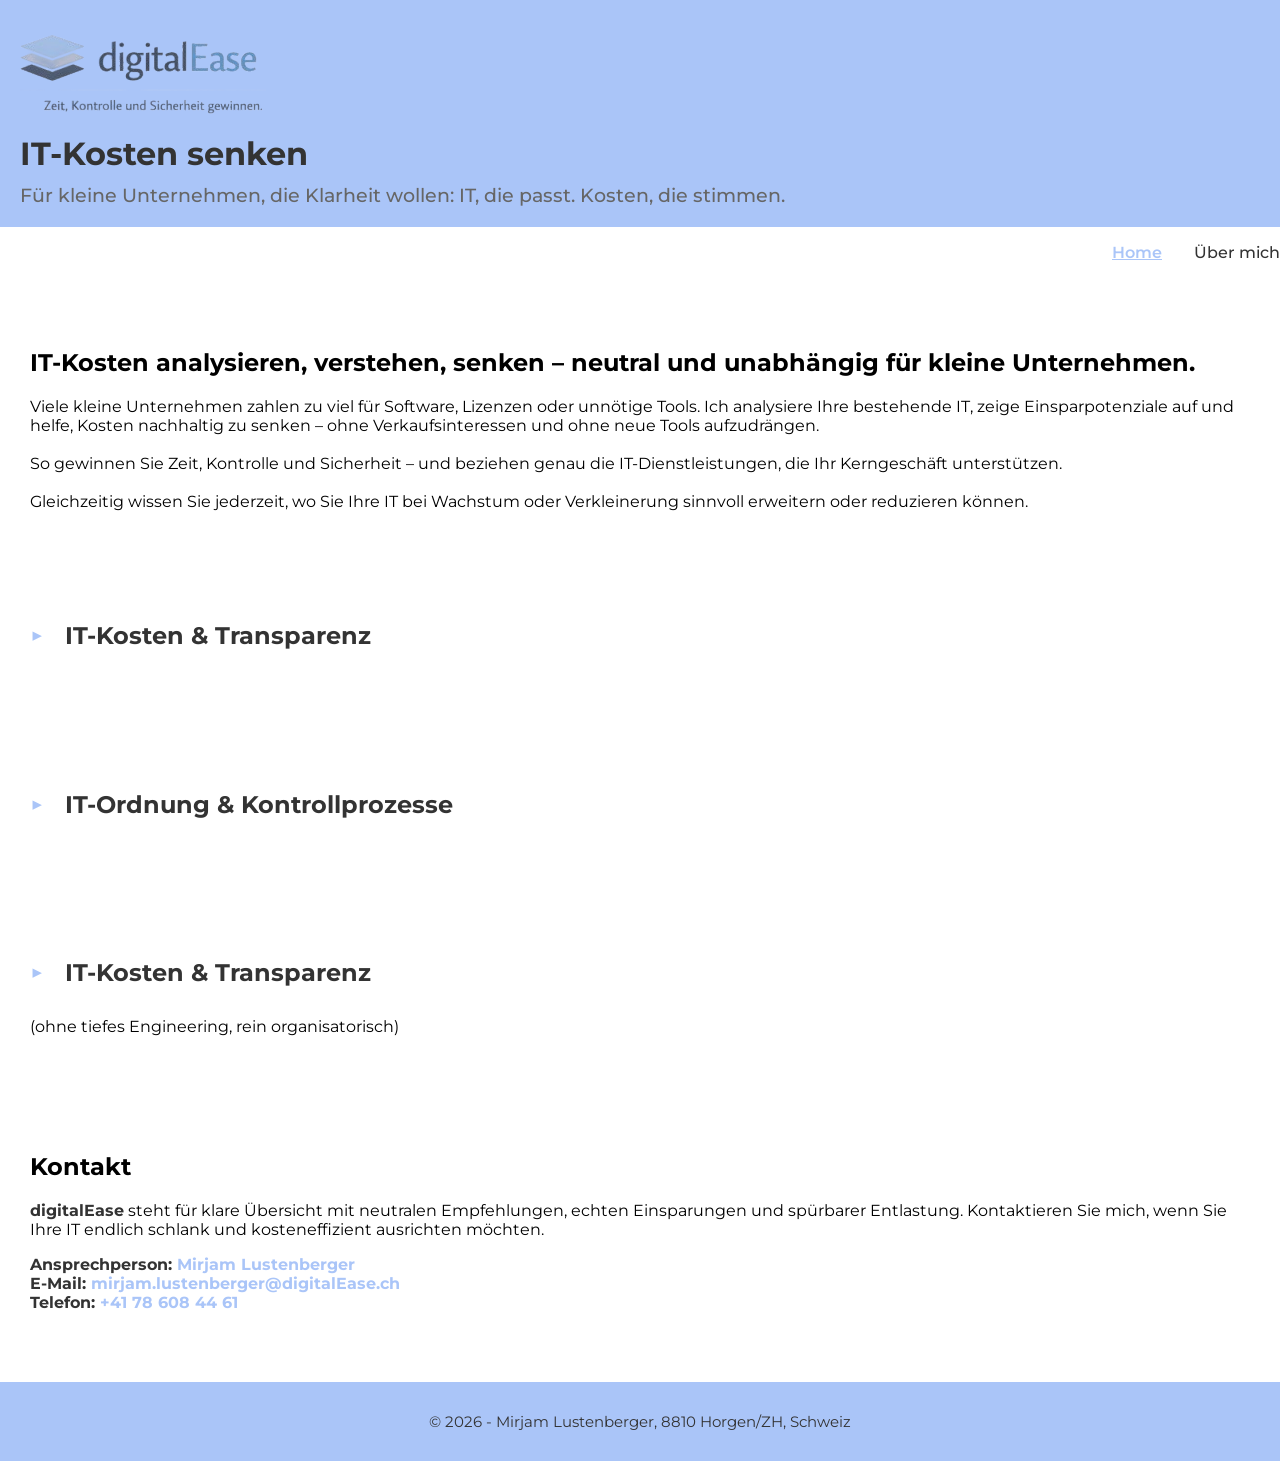
==== commit aadd8dfe: "change accordion-header to accordion-trigger due w3 conform validation" ====
--- a/index.html
+++ b/index.html
@@ -1,12 +1,12 @@
 <!DOCTYPE html>
 <html lang="de">
+    
 <head>
   <meta charset="UTF-8">
   <meta name="viewport" content="width=device-width, initial-scale=1">
   <meta http-equiv="X-UA-Compatible" content="IE=edge">
   <title>digitalEase – IT-Kosten senken | Neutrales IT-Controlling</title>
-  <meta name="description" content="Ich unterstütze kleine und Solo Unternehmen dabei, IT‑Kosten zu senken, unnötige Ausgaben zu vermeiden 
-  und klare Strukturen zu schaffen – neutral, effizient und ohne Verkaufsinteressen.">
+  <meta name="description" content="Ich unterstütze kleine und Solo Unternehmen dabei, IT‑Kosten zu senken, unnötige Ausgaben zu vermeiden und klare Strukturen zu schaffen – neutral, effizient und ohne Verkaufsinteressen.">
   <meta name="robots" content="index, follow">
   <link rel="canonical" href="https://digitalease.ch">
 
@@ -19,7 +19,7 @@
   <meta property="og:image" content="https://digitalease.ch/ogImage.jpg">
   <meta property="og:site_name" content="digitalEase">
 
-  <link rel="icon" href="digitalEaseIcon176x134.png" type="image/png">
+  <link rel="icon" href="favicon.png" type="image/png+xml">
   <link rel="stylesheet" href="main.css">
   <script src="main.js" defer></script>
 </head>
@@ -62,7 +62,11 @@
     </section>
 
     <section>
-        <h2 class="accordion-header" role="button" tabindex="0">IT‑Kosten & Transparenz</h2>
+        <h2 class="accordion-header">
+            <button class="accordion-trigger" aria-expanded="false">
+                IT‑Kosten & Transparenz
+            </button>
+        </h2>
         <div class="accordion-content">
             <b>Für Kleinunternehmen, die wissen wollen, wofür sie eigentlich zahlen.</b>
             <ul>
@@ -77,7 +81,11 @@
     </section>
 
     <section>
-        <h2 class="accordion-header" role="button" tabindex="0">IT‑Ordnung & Kontrollprozesse</h2>
+        <h2 class="accordion-header">
+            <button class="accordion-trigger" aria-expanded="false">
+                IT‑Ordnung & Kontrollprozesse
+            </button>
+        </h2>
         <div class="accordion-content">
             <b>Für kleine Unternehmen, die ihre IT‑Strukturen endlich in den Griff bekommen wollen.</b>
             <ul>
@@ -92,7 +100,11 @@
     </section>
 
     <section>
-        <h2 class="accordion-header" role="button" tabindex="0">Optional: IT‑Sicherheitsbasis</h2>
+        <h2 class="accordion-header">
+         <button class="accordion-trigger" aria-expanded="false">
+             IT‑Kosten & Transparenz
+         </button>
+        </h2>
         <p>(ohne tiefes Engineering, rein organisatorisch)</p>
         <div class="accordion-content">
             <b>Für kleine Unternehmen, die eine solide Grundsicherheit brauchen – ohne Engineering.</b>
--- a/main.css
+++ b/main.css
@@ -177,7 +177,7 @@
 }
 
 /* Accordion Styles */
-.accordion-header {
+.accordion-trigger {
   color: #333;
   margin-top: 0;
   margin-bottom: 0;
@@ -189,6 +189,7 @@
   padding-left: 35px;
 }
 
+/* not w3 conform
 .accordion-header::before {
   content: '▶';
   position: absolute;
@@ -207,6 +208,38 @@
   color: #aac5f8;
   text-shadow: 0 0 5px rgba(232, 200, 240, 0.3);
 }
+not w3 conform */
+
+.accordion-trigger {
+  all: unset;
+  display: block;
+  width: 100%;
+  cursor: pointer;
+  user-select: none;
+  padding: 10px 0 10px 35px;
+  color: #333;
+  transition: color 0.3s ease, text-shadow 0.3s ease;
+  position: relative;
+}
+
+.accordion-trigger::before {
+  content: '▶';
+  position: absolute;
+  left: 0;
+  top: 10px;
+  font-size: 0.9em;
+  transition: transform 0.3s ease;
+  color: #aac5f8;
+}
+
+section.active .accordion-trigger::before {
+  transform: rotate(90deg);
+}
+
+.accordion-trigger:hover {
+  color: #aac5f8;
+  text-shadow: 0 0 5px rgba(232, 200, 240, 0.3);
+}
 
 .accordion-content {
   display: block;
